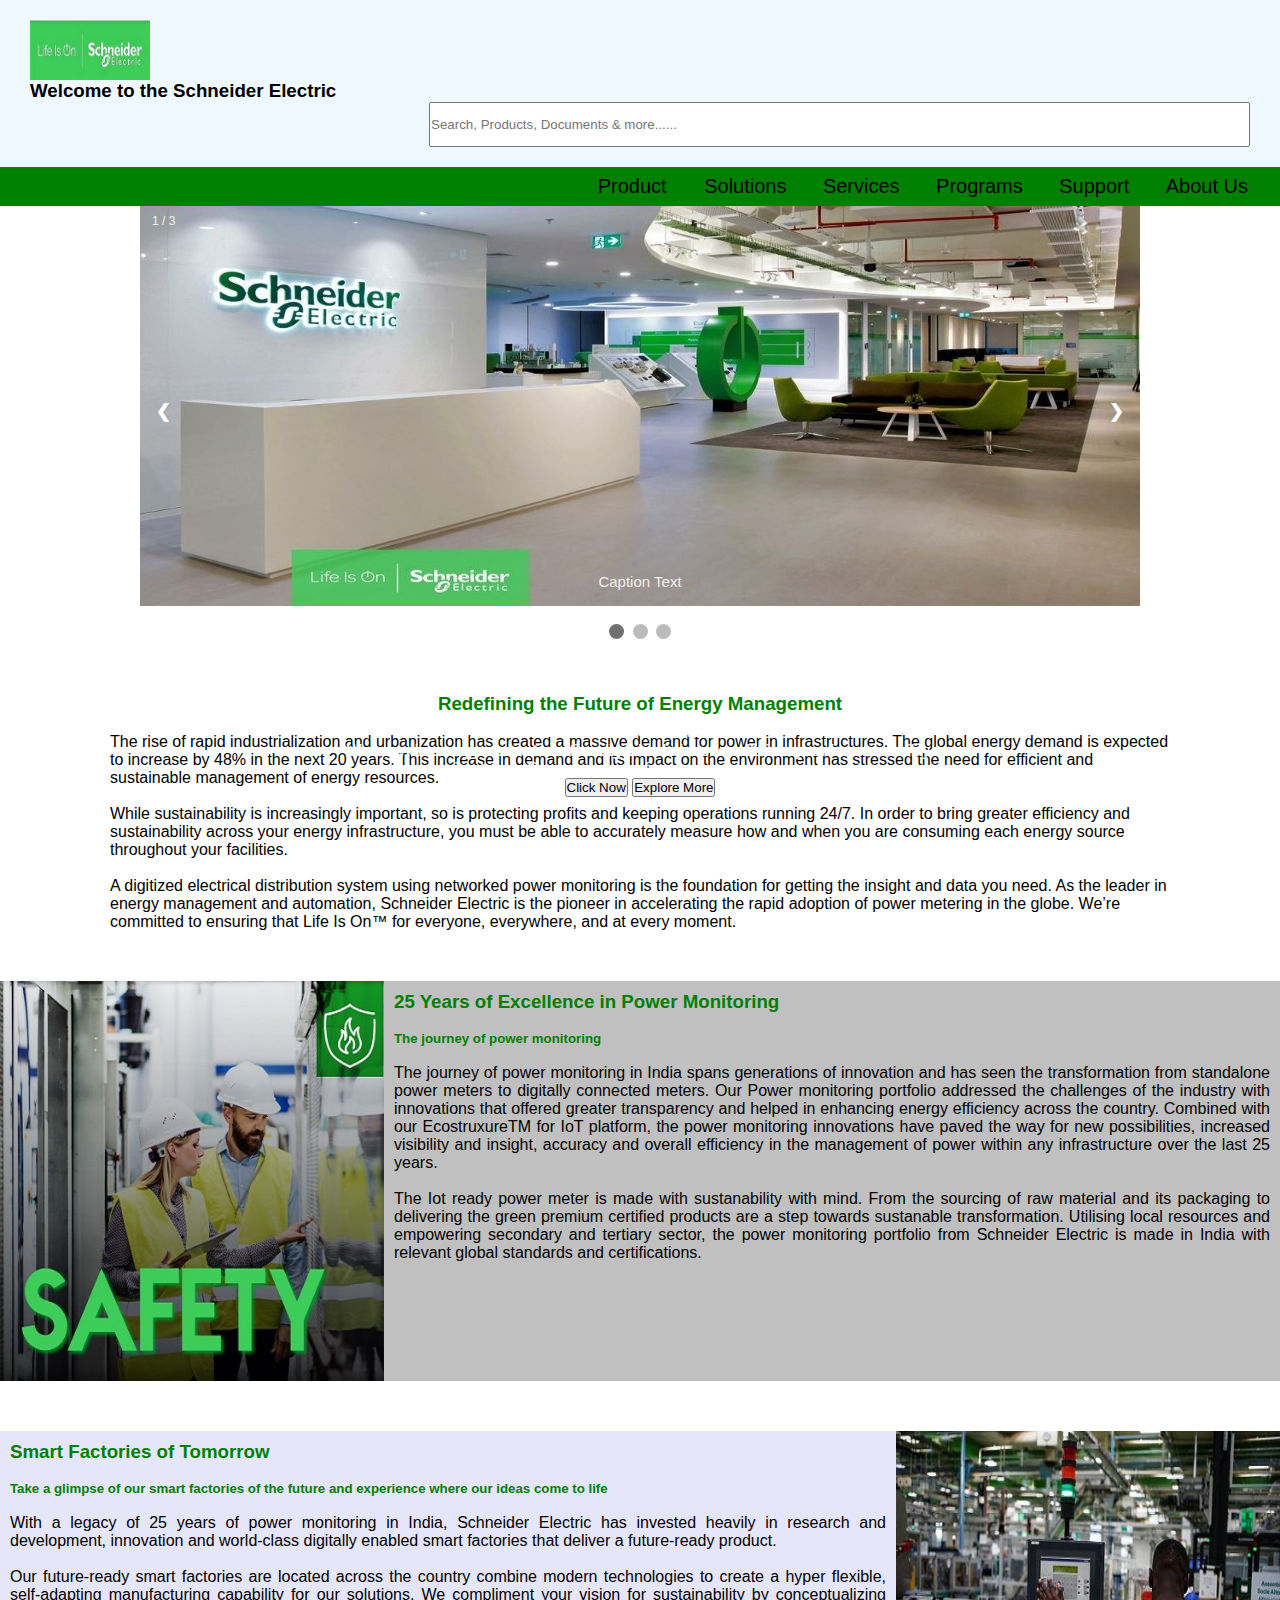
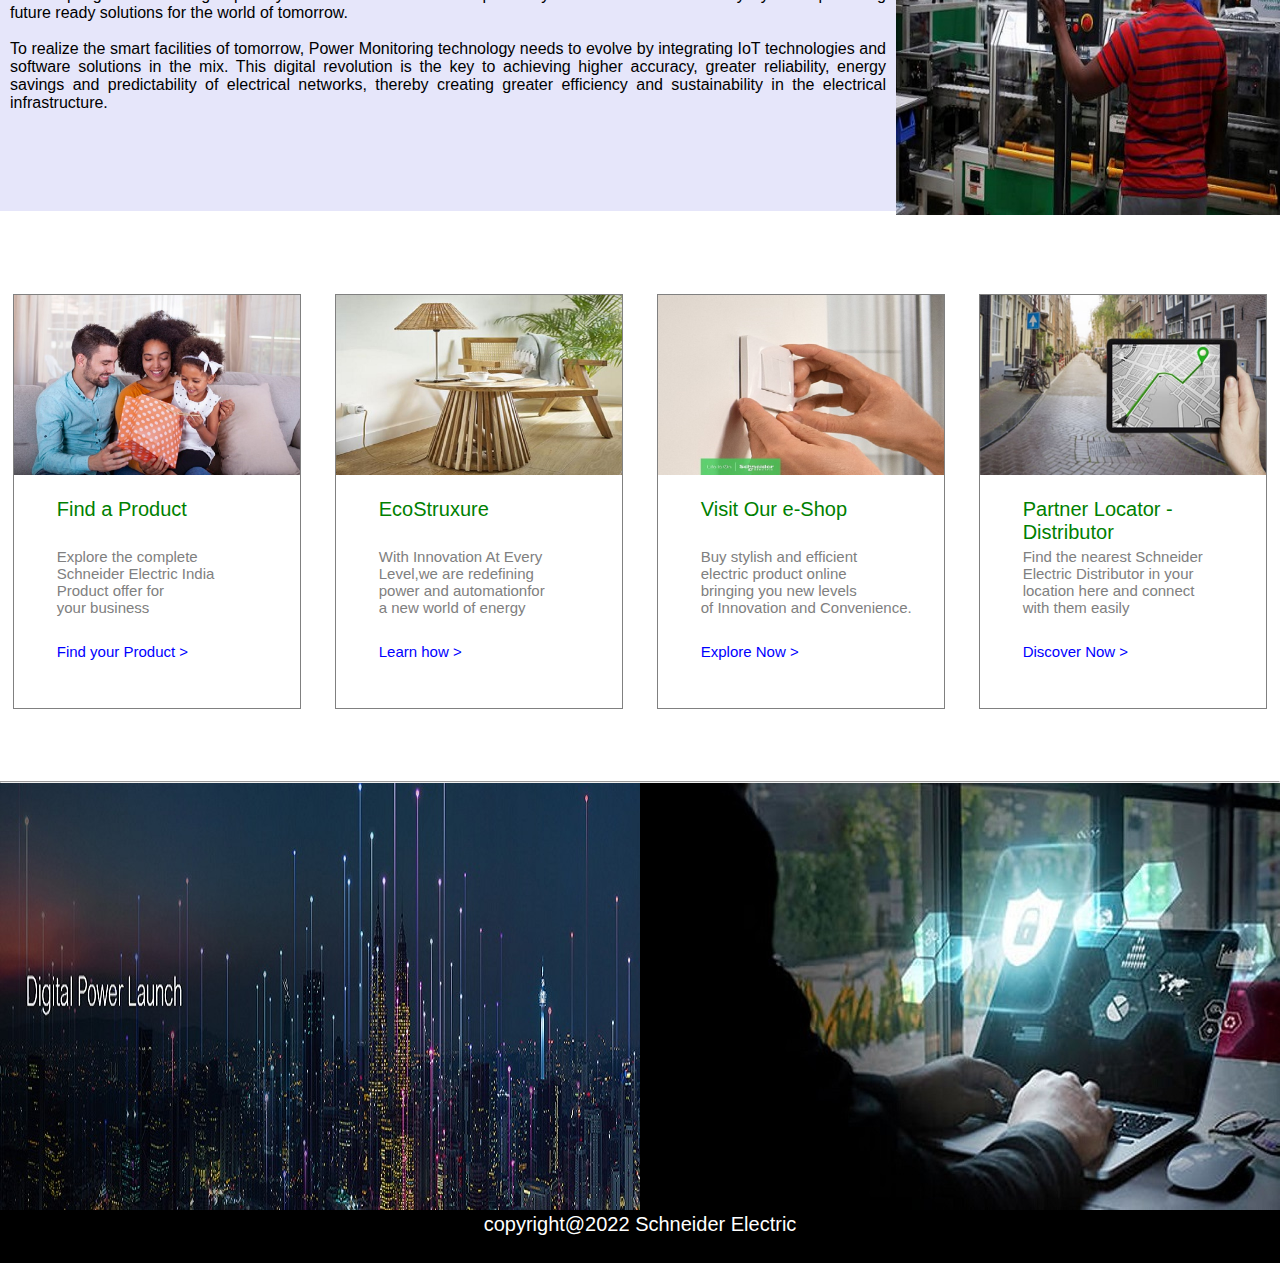
==== index.html @ 583c0894 "Files Uploaded" ====
<html lang="en">

<head>
  <title>Document</title>
  <link rel="stylesheet" href="style.css">
</head>

<body>
  <div class="mainbody">
    <div class="header">
      <img src="image/download2.jpg">
      <h3>Welcome to the Schneider Electric</h3>
      <form action="/action_page.php">
        <input type="text" placeholder="Search, Products, Documents & more......" name="search" size="100"
          class="inputButton">
        <!-- <button type="submit"><i class="fa fa-search"></i></button> -->
      </form>
    </div>
    <div class="menu">
      <a href="https://www.se.com/us/en/work/solutions/power-and-energy-management-solutions/"></a>
      <a href="https://www.se.com/us/en/work/solutions/">Product </a>
      <a href="https://www.se.com/us/en/work/campaign/innovation/overview.jsp">Solutions</a>
      <a href="https://www.se.com/us/en/work/products/master-ranges/">Services</a>
      <a href="https://www.se.com/us/en/work/campaign/innovation/overview.jsp">Programs</a>
      <a href="https://www.se.com/us/en/work/campaign/innovation/overview.jsp">Support</a>
      <a href="https://www.se.com/in/en/work/campaign/innovation/buildings.jsp">About Us</a>

    </div>
    <div class="slider" width="100">
      <div class="slideshow-container">
        <div class="mySlides fade">
          <div class="numbertext">1 / 3</div>
          <img src="image/image1.jpg" height="400px" width="100%">
          <div class="text">Caption Text</div>
        </div>
        <div class="mySlides fade">
          <div class="numbertext">2 / 3</div>
          <img src="image/banner1.jpg" height="400px" width="100%">
          <div class="text">Caption Two</div>
        </div>
        <div class="mySlides fade">
          <div class="numbertext">3 / 3</div>
          <img src="image/image2.jpg" height="400px" width="100%">
          <div class="text">Caption Three</div>
        </div>
        <a class="prev" onclick="plusSlides(-1)">❮</a>
        <a class="next" onclick="plusSlides(1)">❯</a>
      </div>
      <br>
      <div style="text-align:center">
        <span class="dot" onclick="currentSlide(1)"></span>
        <span class="dot" onclick="currentSlide(2)"></span>
        <span class="dot" onclick="currentSlide(3)"></span>
      </div>
      <!-- <img src="image/image1.jpg" height="400px" width="100%"> -->
      <div class="banner-content">
        <h3>We are Schneider Electric</h3>
        <p>We provide energy and automation digital solutions for efficiency and sustainability, <br>ensuring Life Is On everywhere, for everyone, at every moment.
        </p>
        <a href="https://www.se.com/in/en/work/campaign/innovation/buildings.jsp"><button>Click Now</button></a>
        <a href="https://www.se.com/in/en/work/campaign/innovation/buildings.jsp"><button>Explore More</button></a>


      </div>
    </div>
  </div>
  </div>
  <div class="para">
    <h3 style="color:green;">Redefining the Future of Energy Management</h3><br>
    <p align="left">The rise of rapid industrialization and urbanization has created a massive demand for power in infrastructures. The global energy demand is expected to increase by 48% in the next 20 years. This increase in demand and its impact on the environment has stressed the need for efficient and sustainable management of energy resources.</p><br>

    <p align="left">While sustainability is increasingly important, so is protecting profits and keeping operations running 24/7. In order to bring greater efficiency and sustainability across your energy infrastructure, you must be able to accurately measure how and when you are consuming each energy source throughout your facilities.</p><br>

    <p align="left">A digitized electrical distribution system using networked power monitoring is the foundation for getting the insight and data you need. As the leader in energy management and automation, Schneider Electric is the pioneer in accelerating the rapid adoption of power metering in the globe. We’re committed to ensuring that Life Is On™ for everyone, everywhere, and at every moment.</p>
  </div> 
  <div class="center">
    <div class="left">
      <img src="image/imageleft1.jpg" class="myImg" style="height:inherit;">
    </div>
    <div class="right">
      <h3 style="color:green">25 Years of Excellence in Power Monitoring</h3><br>
      <h5 style="color:green">The journey of power monitoring</h5><br>
      <p>The journey of power monitoring in India spans generations of innovation and has seen the transformation from standalone power meters to digitally connected meters. Our Power monitoring portfolio addressed the challenges of the industry with innovations that offered greater transparency and helped in enhancing energy efficiency across the country. Combined with our EcostruxureTM for IoT platform, the power monitoring innovations have paved the way for new possibilities, increased visibility and insight, accuracy and overall efficiency in the management of power within any infrastructure over the last 25 years.</p><br>
      <p>The Iot ready power meter is made with sustanability with mind. From the sourcing of raw material and its packaging to delivering the green premium certified products are a step towards sustanable transformation. Utilising local resources and empowering secondary and tertiary sector, the power monitoring portfolio from Schneider Electric is made in India with relevant global standards and certifications.</p>
    </div>
  </div>
  <div class="center1">
    <div class="left1">
      <h3 style="color:green">Smart Factories of Tomorrow</h3><br>
      <h5 style="color:green">Take a glimpse of our smart factories of the future and experience where our ideas come to life</h5><br>
      <p>With a legacy of 25 years of power monitoring in India, Schneider Electric has invested heavily in research and development, innovation and world-class digitally enabled smart factories that deliver a future-ready product.</p><br>
      <p>Our future-ready smart factories are located across the country combine modern technologies to create a hyper flexible, self-adapting manufacturing capability for our solutions. We compliment your vision for sustainability by conceptualizing future ready solutions for the world of tomorrow.</p><br>
      <p>To realize the smart facilities of tomorrow, Power Monitoring technology needs to evolve by integrating IoT technologies and software solutions in the mix. This digital revolution is the key to achieving higher accuracy, greater reliability, energy savings and predictability of electrical networks, thereby creating greater efficiency and sustainability in the electrical infrastructure.</p>
    </div>
    <div class="right1">
      <img src="image/imageleft2.jpg" class="myImg" style="height:inherit;">
    </div>
  </div> 
  <div class="myDiv" id="col-rev">
    <div class="myDivOne" id="col-revOne">
      <img src="image/second.jpg" class="myImg">
      <div class="myText">
        <p class="myTextTwo" style="color:green">Find a Product</p>
      </div>
      <div class="myTextThree">
        <p class="myTextFour">Explore the complete<br> Schneider Electric India<br>Product offer for<br> your business
        </p>
      </div>
      <div class="myText">
        <p class="myTextFive">Find your Product ></p>
      </div>
    </div>
    <div class="myDivOne" id="col-revOne">
      <img src="image/first1.jpg" class="myImg">
      <div class="myText">
        <p class="myTextTwo" style="color:green">EcoStruxure</p>
      </div>
      <div class="myTextThree">
        <p class="myTextFour">With Innovation At Every<br>Level,we are redefining<br>power and automationfor<br> a new
          world of energy</p>
      </div>
      <div class="myText">
        <p class="myTextFive">Learn how ></p>
      </div>
    </div>
    <div class="myDivOne" id="col-revOne">
      <img src="image/third.jpg" class="myImg">
      <div class="myText">
        <p class="myTextTwo" style="color:green">Visit Our e-Shop</p>
      </div>
      <div class="myTextThree">
        <p class="myTextFour">Buy stylish and efficient <br>electric product online<br>bringing you new levels<br>of
          Innovation and Convenience.</p>
      </div>
      <div class="myText">
        <p class="myTextFive">Explore Now ></p>
      </div>
    </div>
    <div class="myDivOne" id="col-revOne">
      <img src="image/four.jpg" class="myImg">
      <div class="myText">
        <p class="myTextTwo" style="color:green">Partner Locator - Distributor</p>
      </div>
      <div class="myTextThree">
        <p class="myTextFour">Find the nearest Schneider<br> Electric Distributor in your<br> location here and
          connect<br> with them easily</p>
      </div>
      <div class="myText">
        <p class="myTextFive">Discover Now ></p>
      </div>
    </div>

  </div>
  <!-- <h1 class="heading">Most Viewed Products</h1> -->
  <!-- <div class="Topics" id="col-lastImg">

    <div class="card">
      <img src="image/card1.jpg">

    </div>
    <div class="card">
      <img src="image/card2.jpg">

    </div>
    <div class="card">
      <img src="image/card3.jpg">

    </div>
    <div class="card">
      <img src="image/card4.jpg">

    </div>
  </div> -->
  <hr>
  <div class="lastImg" id="col-lastImg">
    <div style="width:50%">
      <img src="image/landscape1.jpg">
    </div>
    <div style="width:50%">
      <img src="image/landscapee.jpg">
    </div>
  </div>
  <div class="footer">
    copyright@2022 Schneider Electric
  </div>

  <style>
    * {
      box-sizing: border-box
    }

    body {
      font-family: Verdana, sans-serif;
      margin: 0
    }

    .mySlides {
      display: none
    }

    img {
      vertical-align: middle;
    }

    /* Slideshow container */
    .slideshow-container {
      max-width: 1000px;
      position: relative;
      margin: auto;
    }

    /* Next & previous buttons */
    .prev,
    .next {
      cursor: pointer;
      position: absolute;
      top: 50%;
      width: auto;
      padding: 16px;
      margin-top: -22px;
      color: white;
      font-weight: bold;
      font-size: 18px;
      transition: 0.6s ease;
      border-radius: 0 3px 3px 0;
      user-select: none;
    }

    /* Position the "next button" to the right */
    .next {
      right: 0;
      border-radius: 3px 0 0 3px;
    }

    /* On hover, add a black background color with a little bit see-through */
    .prev:hover,
    .next:hover {
      background-color: rgba(0, 0, 0, 0.8);
    }

    /* Caption text */
    .text {
      color: #f2f2f2;
      font-size: 15px;
      padding: 8px 12px;
      position: absolute;
      bottom: 8px;
      width: 100%;
      text-align: center;
    }

    /* Number text (1/3 etc) */
    .numbertext {
      color: #f2f2f2;
      font-size: 12px;
      padding: 8px 12px;
      position: absolute;
      top: 0;
    }

    /* The dots/bullets/indicators */
    .dot {
      cursor: pointer;
      height: 15px;
      width: 15px;
      margin: 0 2px;
      background-color: #bbb;
      border-radius: 50%;
      display: inline-block;
      transition: background-color 0.6s ease;
    }

    .active,
    .dot:hover {
      background-color: #717171;
    }

    /* Fading animation */
    .fade {
      animation-name: fade;
      animation-duration: 1.5s;
    }

    @keyframes fade {
      from {
        opacity: .4
      }

      to {
        opacity: 1
      }
    }

    /* On smaller screens, decrease text size */
    @media only screen and (max-width: 300px) {

      .prev,
      .next,
      .text {
        font-size: 11px
      }
    }
  </style>
  <script>
    let slideIndex = 1;
    showSlides(slideIndex);

    function plusSlides(n) {
      showSlides(slideIndex += n);
    }

    function currentSlide(n) {
      showSlides(slideIndex = n);
    }

    function showSlides(n) {
      let i;
      let slides = document.getElementsByClassName("mySlides");
      let dots = document.getElementsByClassName("dot");
      if (n > slides.length) { slideIndex = 1 }
      if (n < 1) { slideIndex = slides.length }
      for (i = 0; i < slides.length; i++) {
        slides[i].style.display = "none";
      }
      for (i = 0; i < dots.length; i++) {
        dots[i].className = dots[i].className.replace(" active", "");
      }
      slides[slideIndex - 1].style.display = "block";
      dots[slideIndex - 1].className += " active";
    }
  </script>

</body>

</html>
---- style.css ----
* {
     margin: 0px;
     padding: 0px;
     box-sizing: border-box;
}

.mainbody {
     height: auto;
     width: 100%;
}

.header {
     height: auto;
     width: 100%;
     background: aliceblue;
     padding: 20px 30px;
}

.header img {
     width: 120px;
}

.header p {
     float: right;
     margin-right: 100px;
     font-size: 30px;
     font-weight: bold;
}

.menu {
     height: auto;
     width: 100%;
     background: green;
     padding: 8px 16px;
     text-align: right;
}

.menu a {
     text-decoration: none;
     font-size: 20px;
     font-family: 'Franklin Gothic Medium', 'Arial Narrow', Arial, sans-serif;
     color: black;
     padding: 8px 16px;
}

.menu a:hover {
     background: black;
     color: white;
}

.inputButton {
     height: 5%;
}

.slideshow-container {
     width: 100%;
}

.slider {
     width: 100%;
     /* background-color: red; */
     /* margin-top: 10%; */
     /* position: relative; */
}

.banner-content {
     position: absolute;
     top: 80%;
     text-align: center;
     width: 100%;
     color: white;
}
.para {
     margin-top: 50;
     margin-bottom: 50;
     margin-left: 110;
     margin-right: 110;
     text-align: center;
     width: auto;
}

.center {
     height: 400px;
     width: 100%;
     margin-top: 10px;
}

.left {
     height: 400px;
     width: 30%;
     float: left;
     background: white;
}

.right {
     height: 400px;
     width: 70%;
     float: left;
     background: silver;
     text-align: justify;
     padding: 10px;
}
.center1 {
     height: 400px;
     width: 100%;
     margin-top: 50;
}

.left1 {
     height: 380px;
     width: 70%;
     float: left;
     background: lavender;
     text-align: justify;
     padding: 10px;    
}

.right1 {
     width: 30%;
     float: left;
     background: white;
}

.left ul {
     list-style: none;
}

.left li {
     background: white;
     text-align: center;
     padding: 8px 0px;
     margin: 10px;
}

.left li:hover {
     background: black;
     color: white;
}

.right img {
     float: left;
}

.footer {
     height: 80px;
     width: 100%;
     background: black;
     text-align: center;
     padding: 30px;
     font-size: 20px;
     color: white;
}

.banner-content h1 {
     color: white;
}

form {
     text-align: right;
}

.myDiv {
     /* border: 5px outset pink; */
     background-color: white;
     /* text-align: center;  */
     height: 450px;
     width: 100%;
     /* flex-direction: column; */
     margin-top: 50;
     margin-bottom: 50;
     display: inline-block;
     display: flex;
     justify-content: space-between;
     align-items: flex-start;
     padding: 1%;
}

#col-rev {
     flex-direction: row;
}

.myText {
     height: 45px;
     width: 100%;
     /* background-color: green; */

}

.myTextTwo {
     color: black;
     font-size: 20px;
     text-align: left;
     margin-top: 8%;
     margin-left: 15%;
}

.myTextThree {
     height: 100px;
     width: 100%;
     /* background-color: orange; */
}

.myTextFour {
     color: gray;
     font-size: 15px;
     text-align: left;
     margin-top: 10%;
     margin-left: 15%;
}

.myTextFive {
     color: blue;
     font-size: 15px;
     text-align: left;
     margin-top: 8%;
     margin-left: 15%;
}

.myDivOne {
     /* border: 5px outset pink; */
     background-color: white;
     /* text-align: center;  */
     height: 415px;
     width: 23%;
     /* flex-direction: column; */
     display: inline-block;
     display: flex;
     border-style: solid;
     border-width: 1px;
     border-color: gray;
}

#col-revOne {
     flex-direction: column;
}

.myImg {
     height: 180px;
     width: 100%;
}

.myDivTwo {
     /* border: 5px outset pink; */
     background-color: green;
     /* text-align: center;  */
     height: 350px;
     width: 23%;
     /* flex-direction: column; */
     display: inline-block;
     display: flex;


}

.myDivThree {
     /* border: 5px outset pink; */
     background-color: orange;
     /* text-align: center;  */
     height: 350px;
     width: 23%;
     /* flex-direction: column; */
     display: inline-block;
     display: flex;


}

.myDivFour {
     /* border: 5px outset pink; */
     background-color: pink;
     /* text-align: center;  */
     height: 350px;
     width: 23%;
     /* flex-direction: column; */
     display: inline-block;
     display: flex;


}
.lastImg{
     width: 100%;
     height: 400px;
     background-color: blanchedalmond;
     display: flex; 
}
.col-lastImg {
     flex-direction: row; 
}
.Topics{
     display: flex;  
     width: 100%;
     height: 400px;
     background-color: blanchedalmond;
}
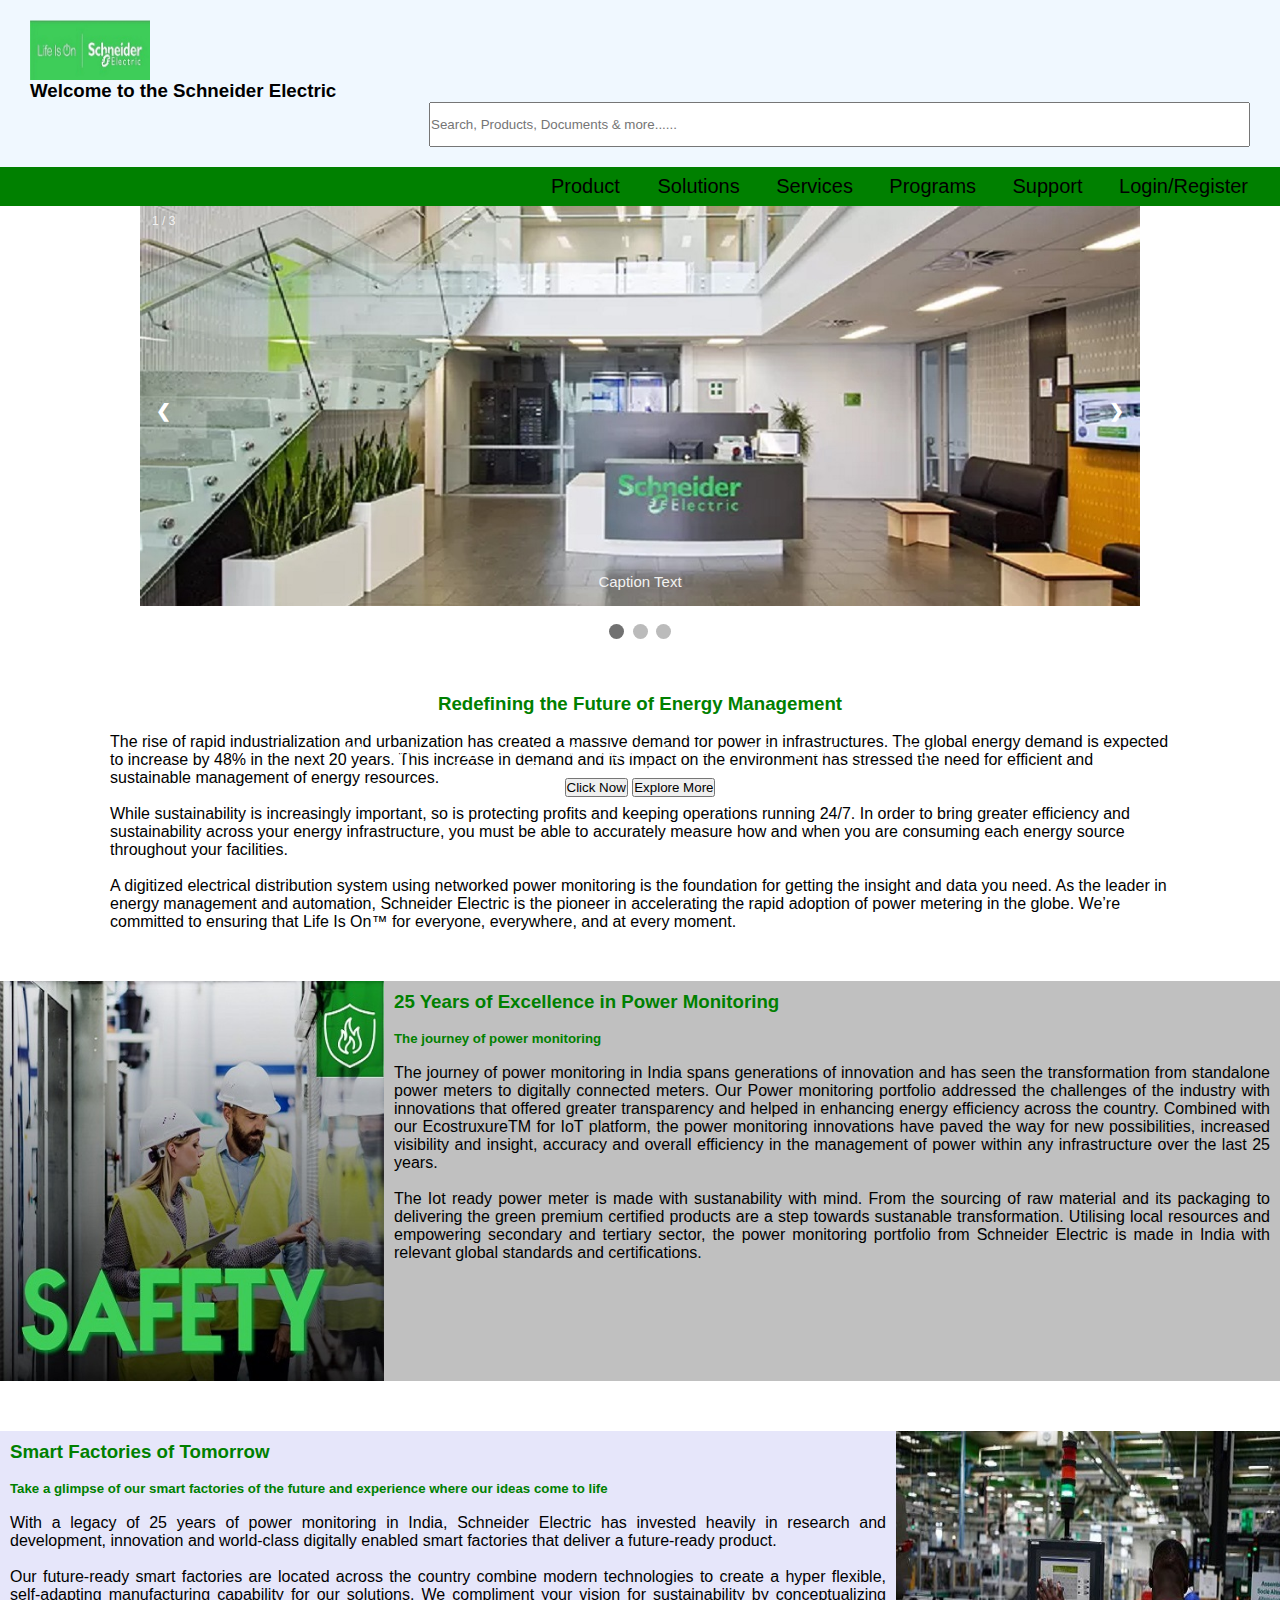
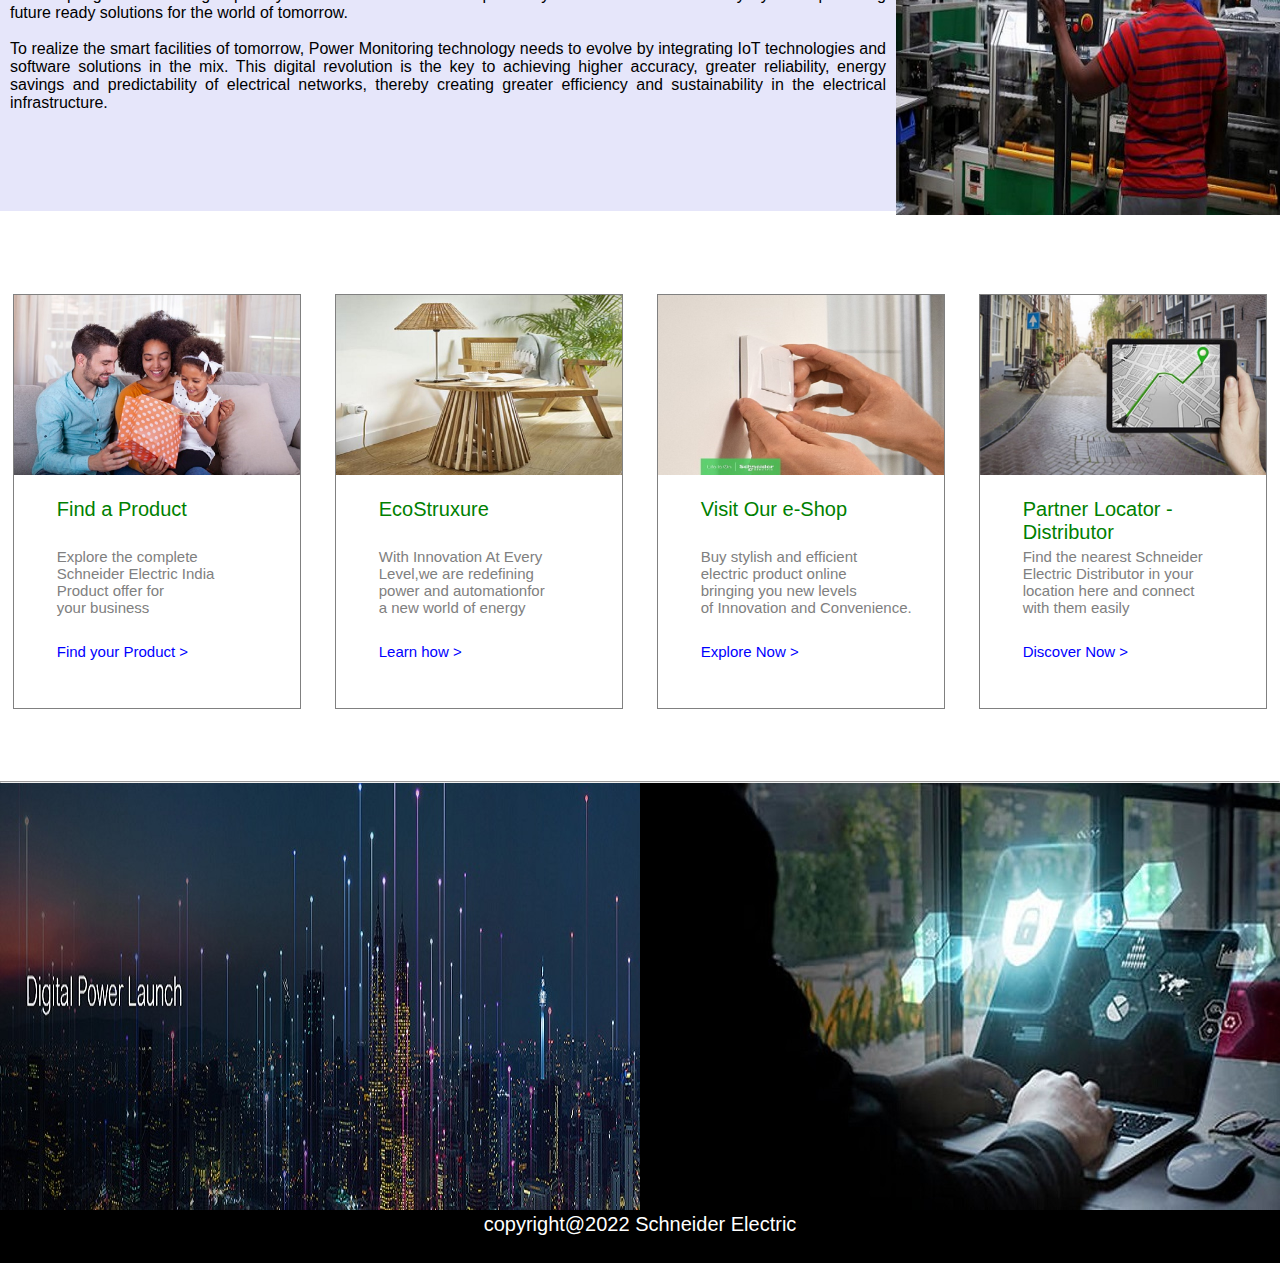
==== commit 7441f18e: "updated" ====
--- a/index.html
+++ b/index.html
@@ -15,22 +15,22 @@
           class="inputButton">
         <!-- <button type="submit"><i class="fa fa-search"></i></button> -->
       </form>
-    </div>
+    </div> 
     <div class="menu">
       <a href="https://www.se.com/us/en/work/solutions/power-and-energy-management-solutions/"></a>
       <a href="https://www.se.com/us/en/work/solutions/">Product </a>
       <a href="https://www.se.com/us/en/work/campaign/innovation/overview.jsp">Solutions</a>
       <a href="https://www.se.com/us/en/work/products/master-ranges/">Services</a>
       <a href="https://www.se.com/us/en/work/campaign/innovation/overview.jsp">Programs</a>
-      <a href="https://www.se.com/us/en/work/campaign/innovation/overview.jsp">Support</a>
-      <a href="https://www.se.com/in/en/work/campaign/innovation/buildings.jsp">About Us</a>
+      <a href="index2.html">Support</a>
+      <a href="index1.html">Login/Register</a>
 
     </div>
     <div class="slider" width="100">
       <div class="slideshow-container">
         <div class="mySlides fade">
           <div class="numbertext">1 / 3</div>
-          <img src="image/image1.jpg" height="400px" width="100%">
+          <img src="image/image11.jpg" height="400px" width="100%">
           <div class="text">Caption Text</div>
         </div>
         <div class="mySlides fade">
